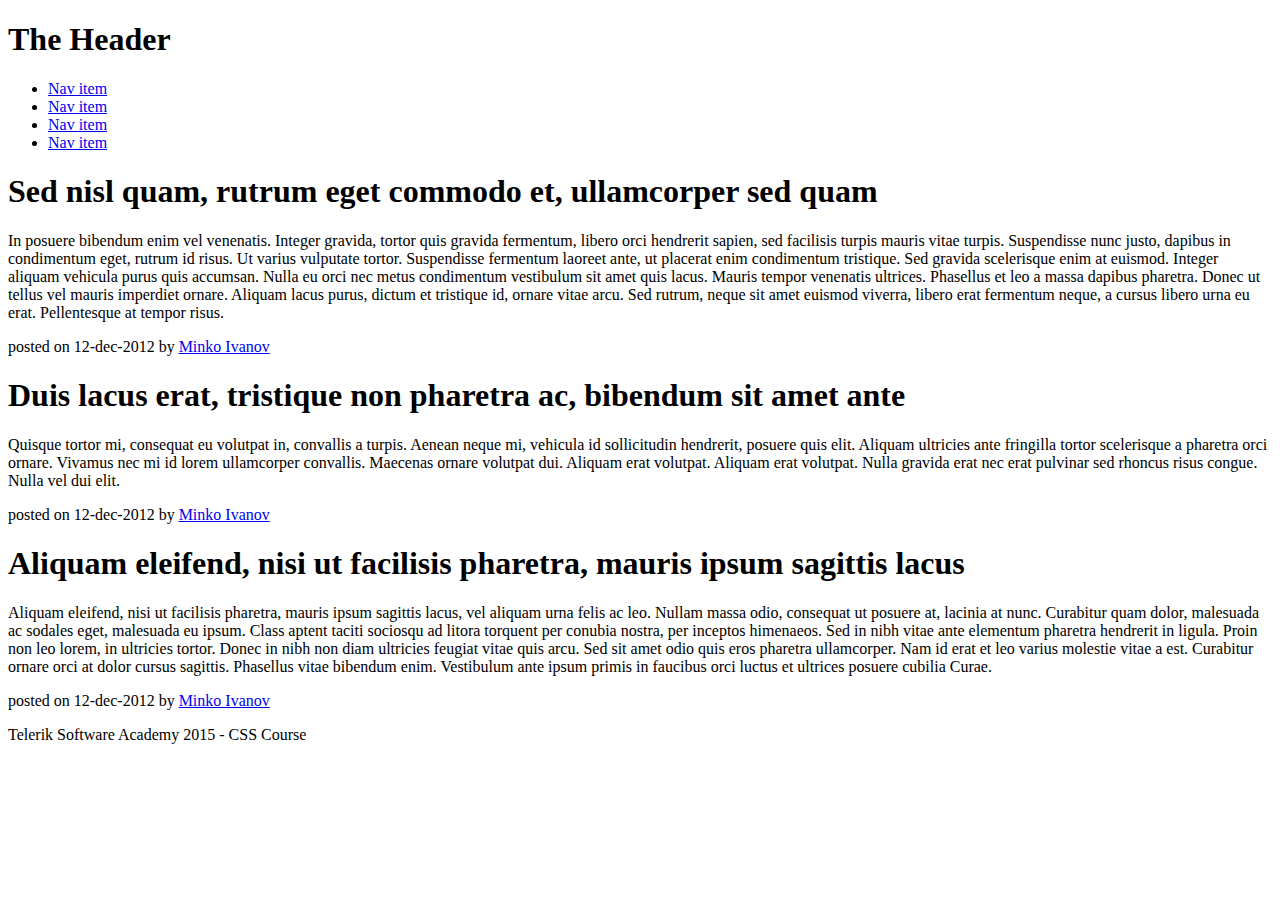
==== CSSOverview/ForumPosts/index.html @ c1398269 "CSS Overview" ====
﻿<!DOCTYPE html>
<html xmlns="http://www.w3.org/1999/xhtml">
<head>
    <title>Telerik Software Academy 2012 CSS Course</title>
    <link rel="stylesheet" href="/styles/forum-posts-style.css"/>
</head>
<body>
    <header>
        <h1>The Header</h1>
        <nav>
            <ul>
                <li>
                    <a href="#">Nav item</a>
                </li>
                <li>
                    <a href="#" class="current">Nav item</a>
                </li>
                <li>
                    <a href="#">Nav item</a>
                </li>
                <li>
                    <a href="#">Nav item</a>
                </li>
            </ul>
        </nav>
    </header>
    <section>
        <article>
            <header>
                <h1>Sed nisl quam, rutrum eget commodo et, ullamcorper sed quam</h1>
            </header>
            <p>In posuere bibendum enim vel venenatis. Integer gravida, tortor quis gravida fermentum, libero orci hendrerit sapien, sed facilisis turpis mauris vitae turpis. Suspendisse nunc justo, dapibus in condimentum eget, rutrum id risus. Ut varius vulputate tortor. Suspendisse fermentum laoreet ante, ut placerat enim condimentum tristique. Sed gravida scelerisque enim at euismod. Integer aliquam vehicula purus quis accumsan. Nulla eu orci nec metus condimentum vestibulum sit amet quis lacus. Mauris tempor venenatis ultrices. Phasellus et leo a massa dapibus pharetra. Donec ut tellus vel mauris imperdiet ornare. Aliquam lacus purus, dictum et tristique id, ornare vitae arcu. Sed rutrum, neque sit amet euismod viverra, libero erat fermentum neque, a cursus libero urna eu erat. Pellentesque at tempor risus.</p>
            <footer>
                <p>posted on 12-dec-2012 by <a href="#">Minko Ivanov</a></p>
            </footer>
        </article>
        <article>
            <header>
                <h1>Duis lacus erat, tristique non pharetra ac, bibendum sit amet ante</h1>
            </header>
            <p>Quisque tortor mi, consequat eu volutpat in, convallis a turpis. Aenean neque mi, vehicula id sollicitudin hendrerit, posuere quis elit. Aliquam ultricies ante fringilla tortor scelerisque a pharetra orci ornare. Vivamus nec mi id lorem ullamcorper convallis. Maecenas ornare volutpat dui. Aliquam erat volutpat. Aliquam erat volutpat. Nulla gravida erat nec erat pulvinar sed rhoncus risus congue. Nulla vel dui elit.</p>
            <footer>
                <p>posted on 12-dec-2012 by <a href="#">Minko Ivanov</a></p>
            </footer>
        </article>
        <article>
            <header>
                <h1>Aliquam eleifend, nisi ut facilisis pharetra, mauris ipsum sagittis lacus</h1>
            </header>
            <p>Aliquam eleifend, nisi ut facilisis pharetra, mauris ipsum sagittis lacus, vel aliquam urna felis ac leo. Nullam massa odio, consequat ut posuere at, lacinia at nunc. Curabitur quam dolor, malesuada ac sodales eget, malesuada eu ipsum. Class aptent taciti sociosqu ad litora torquent per conubia nostra, per inceptos himenaeos. Sed in nibh vitae ante elementum pharetra hendrerit in ligula. Proin non leo lorem, in ultricies tortor. Donec in nibh non diam ultricies feugiat vitae quis arcu. Sed sit amet odio quis eros pharetra ullamcorper. Nam id erat et leo varius molestie vitae a est. Curabitur ornare orci at dolor cursus sagittis. Phasellus vitae bibendum enim. Vestibulum ante ipsum primis in faucibus orci luctus et ultrices posuere cubilia Curae.</p>
            <footer>
                <p>posted on 12-dec-2012 by <a href="#">Minko Ivanov</a></p>
            </footer>
        </article>
    </section>
    <footer>Telerik Software Academy 2015 - CSS Course</footer>
</body>
</html>
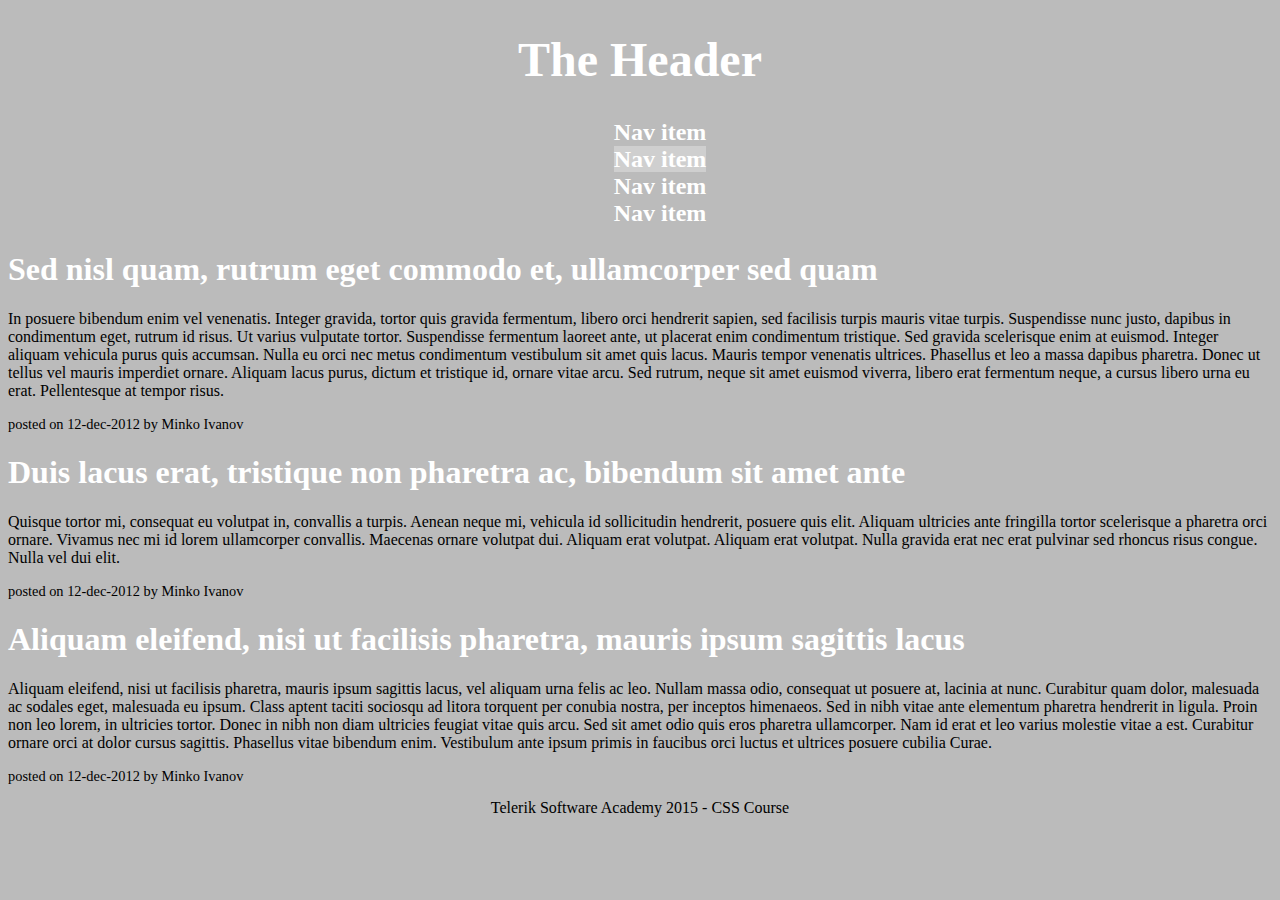
==== commit 86e18bbb: "fix file links" ====
--- a/CSSOverview/ForumPosts/index.html
+++ b/CSSOverview/ForumPosts/index.html
@@ -2,7 +2,7 @@
 <html xmlns="http://www.w3.org/1999/xhtml">
 <head>
     <title>Telerik Software Academy 2012 CSS Course</title>
-    <link rel="stylesheet" href="/styles/forum-posts-style.css"/>
+    <link rel="stylesheet" href="styles/forum-posts-style.css"/>
 </head>
 <body>
     <header>
@@ -55,4 +55,4 @@
     </section>
     <footer>Telerik Software Academy 2015 - CSS Course</footer>
 </body>
-</html>+</html>
--- a/CSSOverview/ForumPosts/styles/forum-posts-style.css
+++ b/CSSOverview/ForumPosts/styles/forum-posts-style.css
@@ -0,0 +1,45 @@
+﻿body {
+    background-color: #bbb
+}
+
+header {
+    color: #fff
+}
+
+body > header,
+body > footer {
+    text-align: center
+}
+
+body > header {
+    font-size: 1.5em
+}
+
+h1 {
+    font-size: 2em
+}
+
+ul {
+    list-style-type: none
+}
+
+a {
+    text-decoration: none;
+    color: inherit
+}
+
+nav a {
+    font-weight: bold
+}
+
+nav a:hover {
+    text-decoration: underline
+}
+
+.current {
+    background-color: #cfcfcf
+}
+
+footer p {
+    font-size: 0.9em
+}